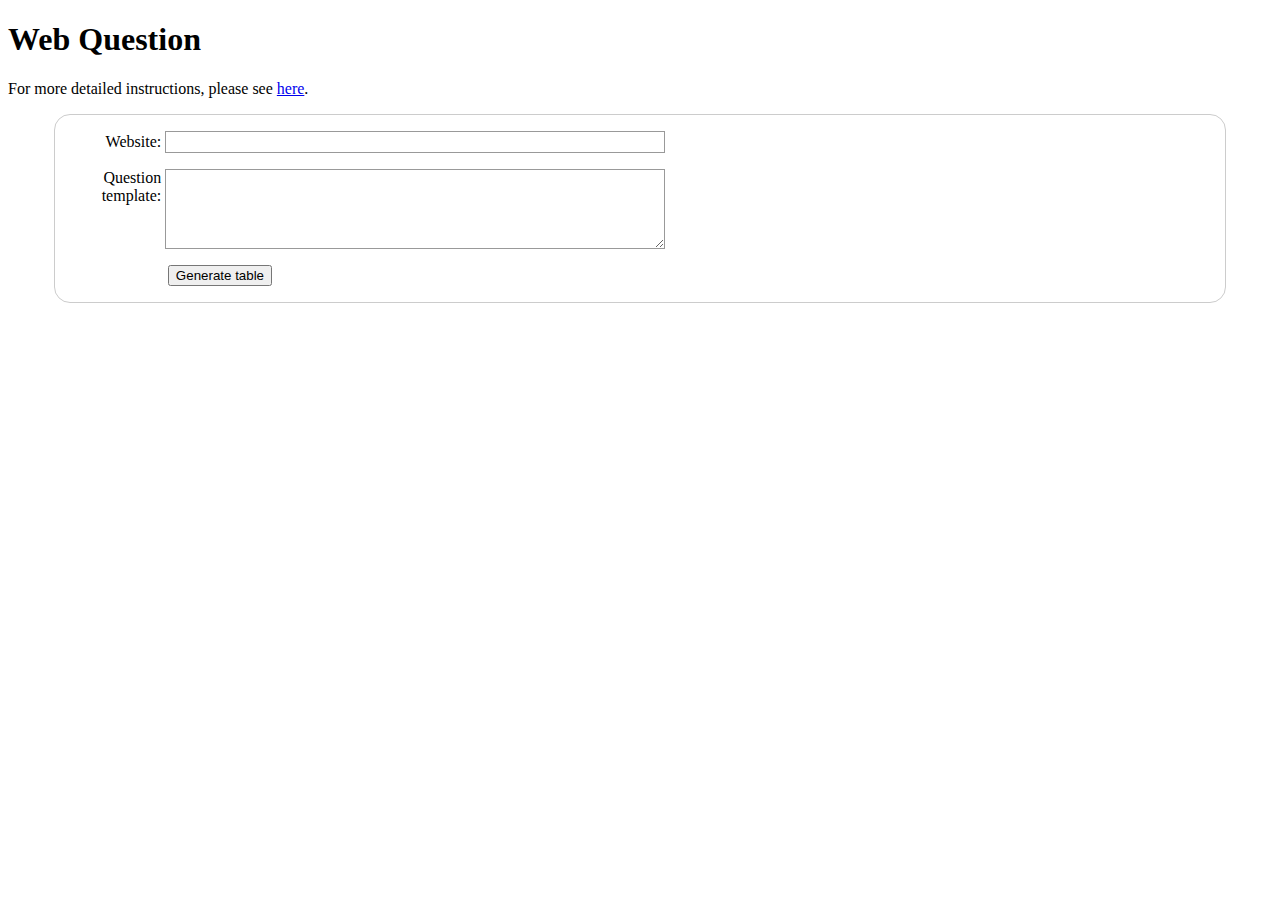
==== index.html @ d8cc25e1 "Move css files to a specific folder" ====
<!DOCTYPE html>
<html>
  <head>
    <meta charset="utf-8">
    <title>AMT</title>
    <link href="css/main.css" rel="stylesheet" type="text/css">
    <script
    src="https://code.jquery.com/jquery-2.2.4.min.js"
    integrity="sha256-BbhdlvQf/xTY9gja0Dq3HiwQF8LaCRTXxZKRutelT44="
    crossorigin="anonymous"></script>
  </head>
  <body>
    <h1>Web Question</h1>

    <p>For more detailed instructions, please see <a href="instructions.html" target="_blank">here</a>. </p>
    
    <form name="TurkerInput" onsubmit="parse(); return false;">
        <div>
            <label for="website">Website:</label>
            <input type="text" id="website" name="Website" />
        </div>
        <div>
            <label for="question">Question template:</label>
            <textarea id="question" name="Question"></textarea>
        </div>

        <div class="button">
            <button type="submit">Generate table</button>
        </div>
    </form>

  <script src="main.js"></script>
  </body>
</html>
---- css/main.css ----
form {
    /* Just to center the form on the page */
    margin: 0 auto;
    width: 90%;
    /* To see the outline of the form */
    padding: 1em;
    border: 1px solid #CCC;
    border-radius: 1em;
}

form div + div {
    margin-top: 1em;
}

label {
    /* To make sure that all labels have the same size and are properly aligned */
    display: inline-block;
    width: 90px;
    text-align: right;
}

input, textarea {
    /* To make sure that all text fields have the same font settings
     *        By default, textareas have a monospace font */
    font: 1em sans-serif;

    /* To give the same size to all text field */
    width: 500px;
    -moz-box-sizing: border-box;
    box-sizing: border-box;

    /* To harmonize the look & feel of text field border */
    border: 1px solid #999;
}

input:focus, textarea:focus {
    /* To give a little highlight on active elements */
    border-color: #000;
}

textarea {
    /* To properly align multiline text fields with their labels */
    vertical-align: top;

    /* To give enough room to type some text */
    height: 5em;

    /* To allow users to resize any textarea vertically
     *        It does not work on all browsers */
    resize: vertical;
}

.button {
    /* To position the buttons to the same position of the text fields */
    padding-left: 90px; /* same size as the label elements */
}
button {
    /* This extra margin represent roughly the same space as the space
     *        between the labels and their text fields */
    margin-left: .5em;
}

/* highlight text */
.highlighter {
    font-style: italic;
    font-weight: bold;
    background-color: yellow;
}
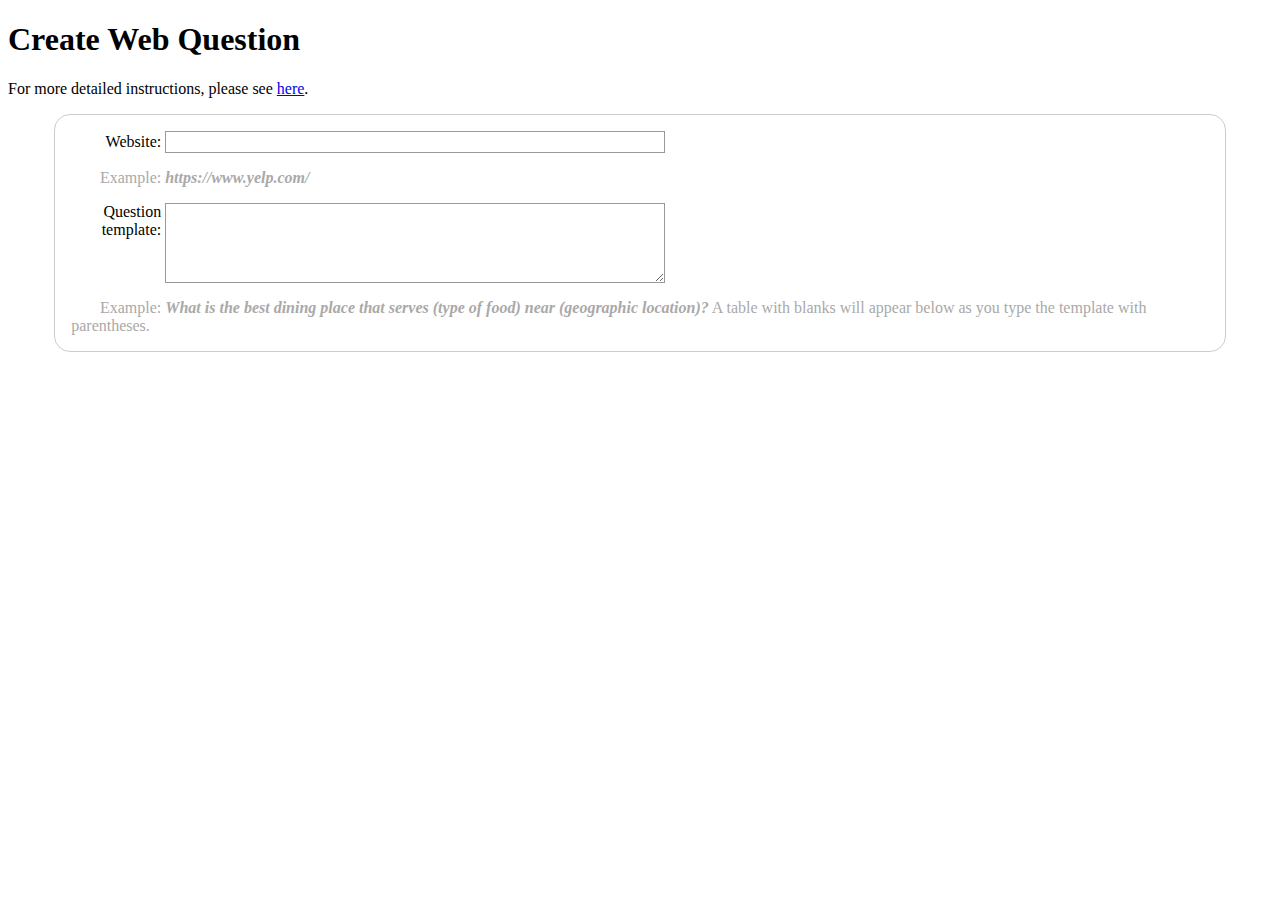
==== commit 41adc4a8: "Add oninput live preview and confirmation code with md5." ====
--- a/index.html
+++ b/index.html
@@ -8,9 +8,10 @@
     src="https://code.jquery.com/jquery-2.2.4.min.js"
     integrity="sha256-BbhdlvQf/xTY9gja0Dq3HiwQF8LaCRTXxZKRutelT44="
     crossorigin="anonymous"></script>
+    <script src="md5.min.js"></script>
   </head>
   <body>
-    <h1>Web Question</h1>
+    <h1>Create Web Question</h1>
 
     <p>For more detailed instructions, please see <a href="instructions.html" target="_blank">here</a>. </p>
     
@@ -19,16 +20,26 @@
             <label for="website">Website:</label>
             <input type="text" id="website" name="Website" />
         </div>
+        <div class="example">
+            <label>Example: </label>
+            <label><b><i>https://www.yelp.com/</i></b></label>
+        </div>
         <div>
             <label for="question">Question template:</label>
             <textarea id="question" name="Question"></textarea>
         </div>
+        <div class="example">
+            <label>Example: </label>
+            <b><i>What is the best dining place that serves (type of food) near (geographic location)?</i></b>
+            A table with blanks will appear below as you type the template with parentheses.
+        </div>
 
+        <!--
         <div class="button">
             <button type="submit">Generate table</button>
         </div>
+        -->
     </form>
-
-  <script src="main.js"></script>
+    <script src="main.js"></script>
   </body>
 </html>
--- a/css/main.css
+++ b/css/main.css
@@ -1,4 +1,4 @@
-form {
+form, .roundrect {
     /* Just to center the form on the page */
     margin: 0 auto;
     width: 90%;
@@ -6,6 +6,18 @@
     padding: 1em;
     border: 1px solid #CCC;
     border-radius: 1em;
+}
+
+.example {
+    color: #A9A9A9;
+}
+
+.collapsed {
+    border-collapse: collapse;
+}
+
+.tdborder {
+    border: 2px solid #ffae19;
 }
 
 form div + div {
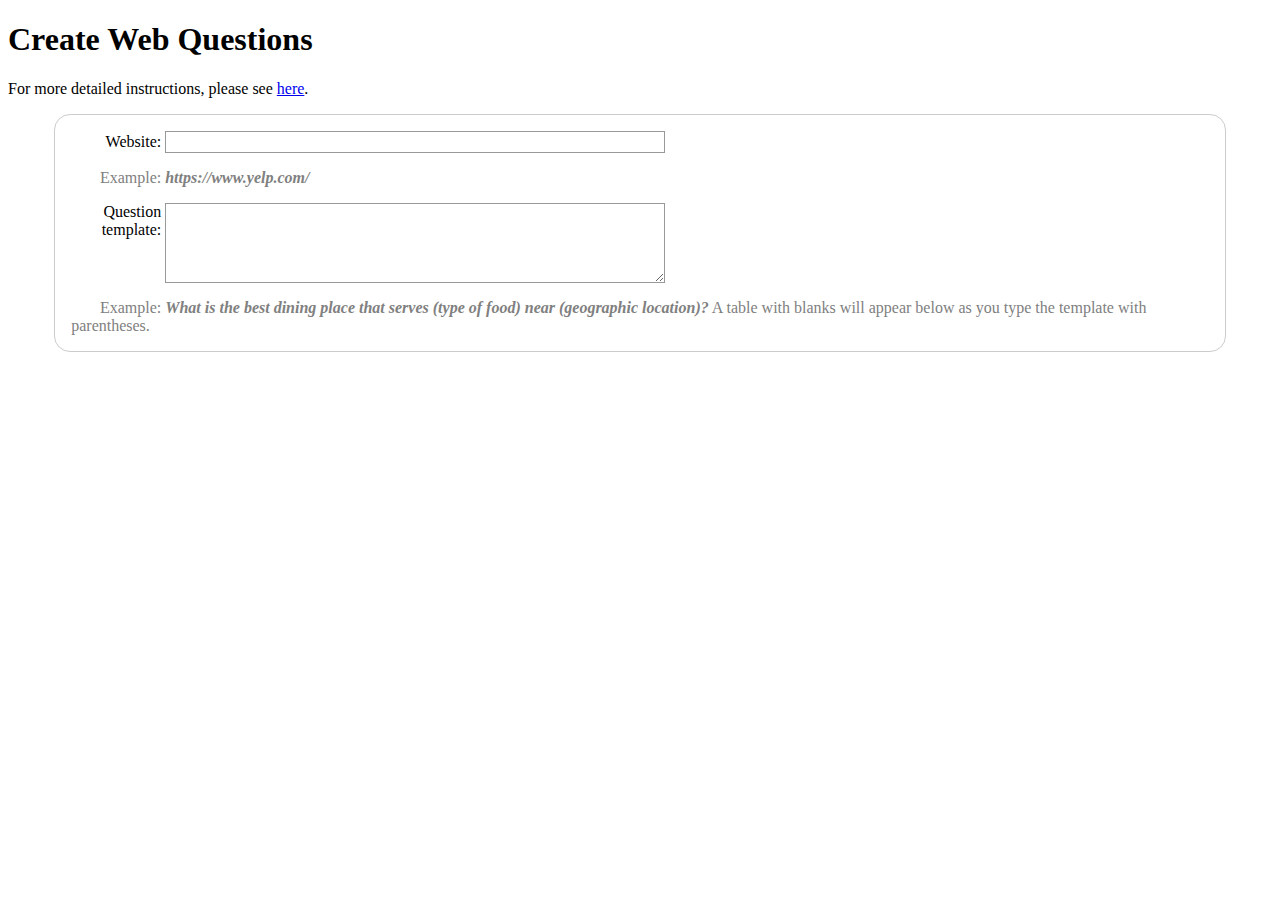
==== commit 20eb5160: "Update UI" ====
--- a/index.html
+++ b/index.html
@@ -11,7 +11,7 @@
     <script src="md5.min.js"></script>
   </head>
   <body>
-    <h1>Create Web Question</h1>
+    <h1>Create Web Questions</h1>
 
     <p>For more detailed instructions, please see <a href="instructions.html" target="_blank">here</a>. </p>
     
--- a/css/main.css
+++ b/css/main.css
@@ -1,3 +1,5 @@
+@import url("fancybutton.css");
+
 form, .roundrect {
     /* Just to center the form on the page */
     margin: 0 auto;
@@ -9,7 +11,7 @@
 }
 
 .example {
-    color: #A9A9A9;
+    color: #808080;
 }
 
 .collapsed {
@@ -62,19 +64,9 @@
     resize: vertical;
 }
 
-.button {
-    /* To position the buttons to the same position of the text fields */
-    padding-left: 90px; /* same size as the label elements */
-}
-button {
-    /* This extra margin represent roughly the same space as the space
-     *        between the labels and their text fields */
-    margin-left: .5em;
-}
-
 /* highlight text */
 .highlighter {
     font-style: italic;
     font-weight: bold;
-    background-color: yellow;
+    /*background-color: yellow;*/
 }
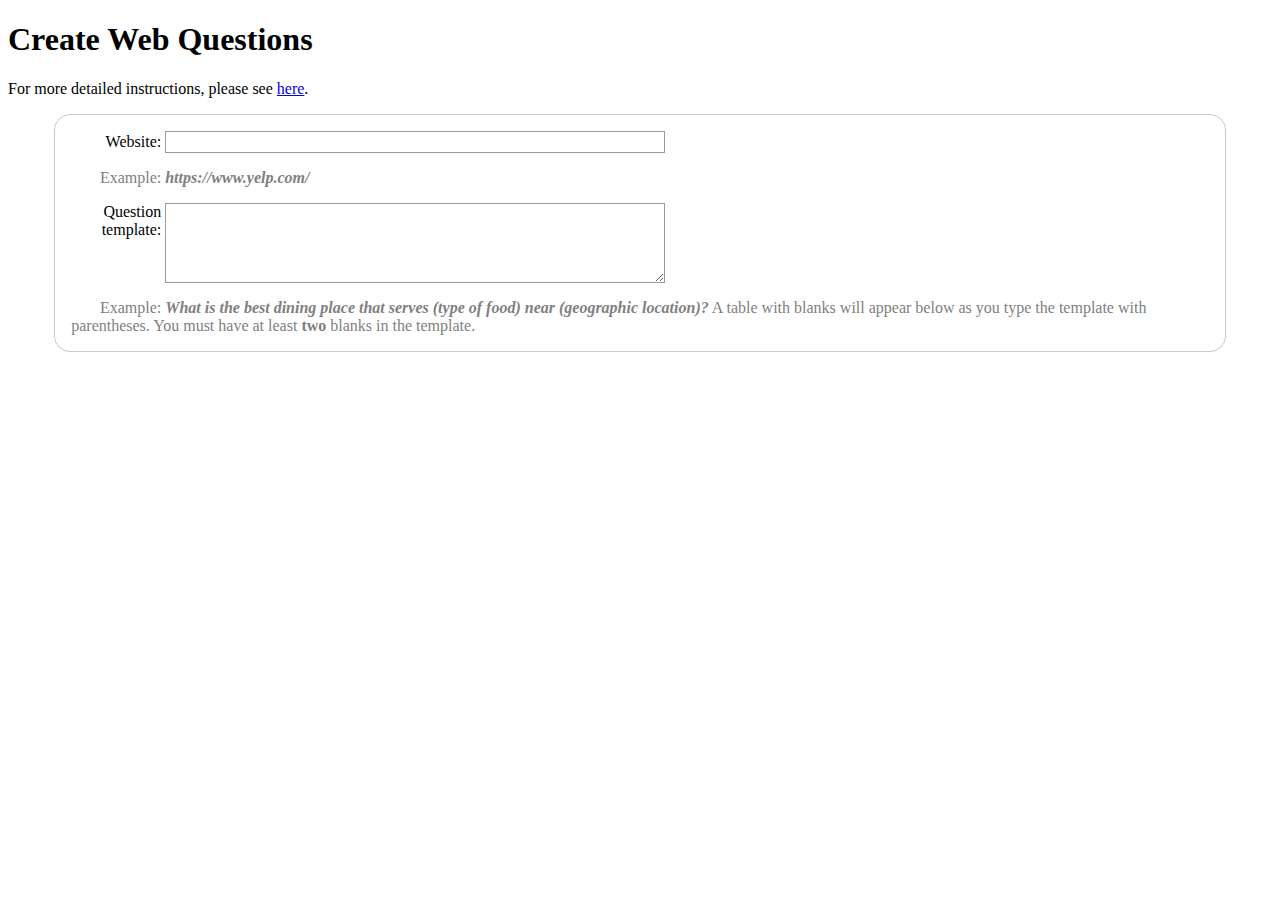
==== commit 2993d455: "Enforce > 2 blanks and check for duplicate rows" ====
--- a/index.html
+++ b/index.html
@@ -31,7 +31,7 @@
         <div class="example">
             <label>Example: </label>
             <b><i>What is the best dining place that serves (type of food) near (geographic location)?</i></b>
-            A table with blanks will appear below as you type the template with parentheses.
+            A table with blanks will appear below as you type the template with parentheses. You must have at least <b>two</b> blanks in the template.
         </div>
 
         <!--
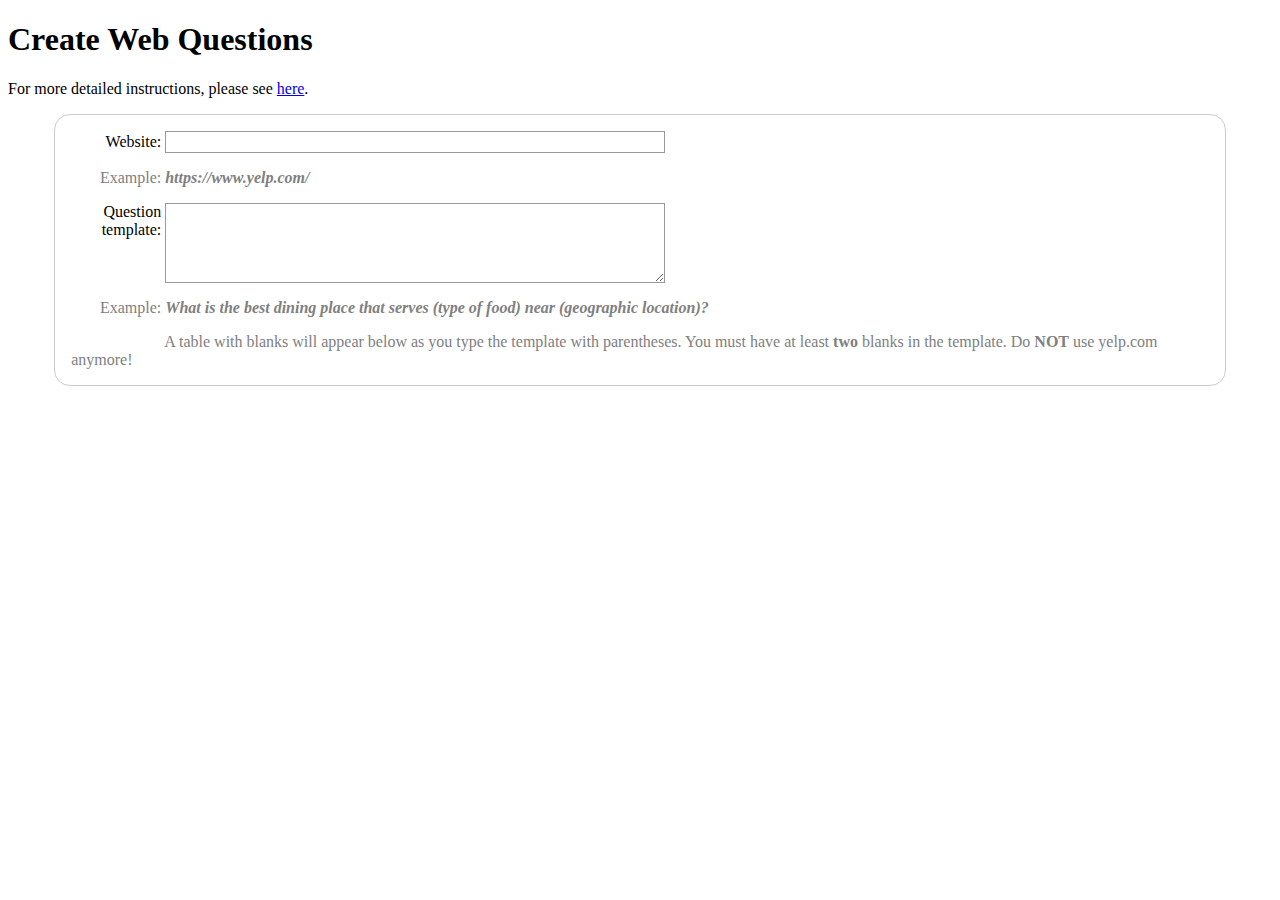
==== commit dbe84799: "Add website checking" ====
--- a/index.html
+++ b/index.html
@@ -8,7 +8,9 @@
     src="https://code.jquery.com/jquery-2.2.4.min.js"
     integrity="sha256-BbhdlvQf/xTY9gja0Dq3HiwQF8LaCRTXxZKRutelT44="
     crossorigin="anonymous"></script>
-    <script src="md5.min.js"></script>
+    <script src="vendor/md5.min.js"></script>
+    <script src="vendor/sweetalert/sweetalert.min.js"></script>
+    <link rel="stylesheet" type="text/css" href="vendor/sweetalert/sweetalert.css">
   </head>
   <body>
     <h1>Create Web Questions</h1>
@@ -31,7 +33,11 @@
         <div class="example">
             <label>Example: </label>
             <b><i>What is the best dining place that serves (type of food) near (geographic location)?</i></b>
-            A table with blanks will appear below as you type the template with parentheses. You must have at least <b>two</b> blanks in the template.
+        </div>
+        <div class="example">
+            <label></label>
+            A table with blanks will appear below as you type the template with parentheses. You must have at least <b>two</b> blanks in the template. 
+            Do <b>NOT</b> use yelp.com anymore!
         </div>
 
         <!--
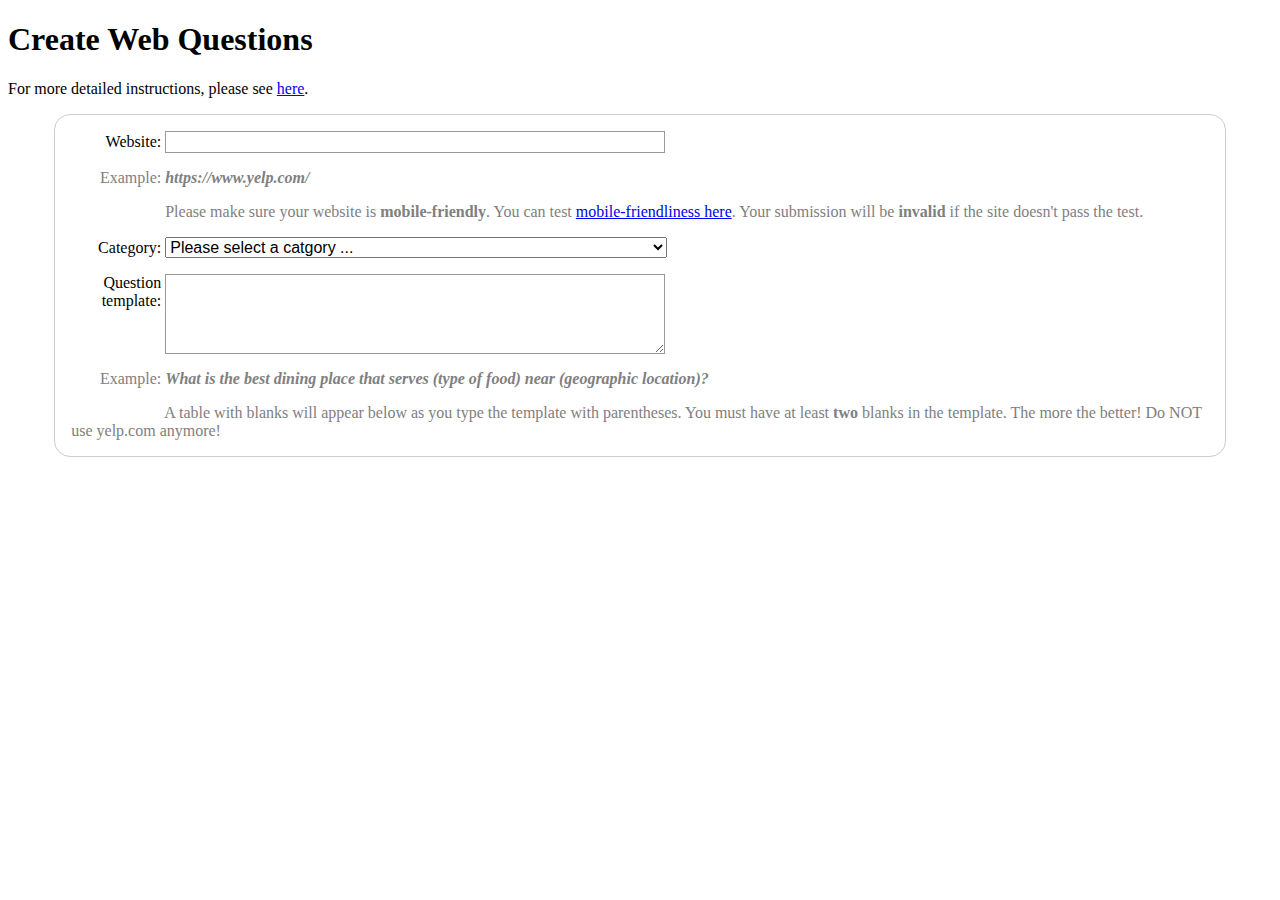
==== commit 78fad0d3: "Add semantic tag and ANSWER column" ====
--- a/index.html
+++ b/index.html
@@ -26,6 +26,25 @@
             <label>Example: </label>
             <label><b><i>https://www.yelp.com/</i></b></label>
         </div>
+        <div class="example">
+            <label></label>
+            Please make sure your website is <b>mobile-friendly</b>. You can test
+            <a href="https://search.google.com/search-console/mobile-friendly" target="_blank">mobile-friendliness here</a>. 
+            Your submission will be <b>invalid</b> if the site doesn't pass the test.
+        </div>
+        <div>
+            <label>Category:</label>
+			<select id="SemanticTag" style="font-size:12pt">
+			<option value="undefined">Please select a catgory ...</option>
+			<option value="transportation">Transportation (book flight, railway, bus tickets, etc.)</option>
+			<option value="housing">Housing (book hotel, apartment rental, etc.)</option>
+			<option value="dining">Dining (restaurant/cafe reservation or recommendation)</option>
+			<option value="entertainment">Entertainment (book movie, concert, sport event tickets, etc.)</option>
+			<option value="shopping">Shopping</option>
+			<option value="calculator">Calculator (online calculator for insurance, mortgage, discount, etc.)</option>
+			<option value="other">Other</option>
+			</select>
+		</div>
         <div>
             <label for="question">Question template:</label>
             <textarea id="question" name="Question"></textarea>
@@ -36,8 +55,9 @@
         </div>
         <div class="example">
             <label></label>
-            A table with blanks will appear below as you type the template with parentheses. You must have at least <b>two</b> blanks in the template. 
-            Do <b>NOT</b> use yelp.com anymore!
+            A table with blanks will appear below as you type the template with parentheses. 
+            You must have at least <b>two</b> blanks in the template. The more the better!
+            Do NOT use yelp.com anymore!
         </div>
 
         <!--
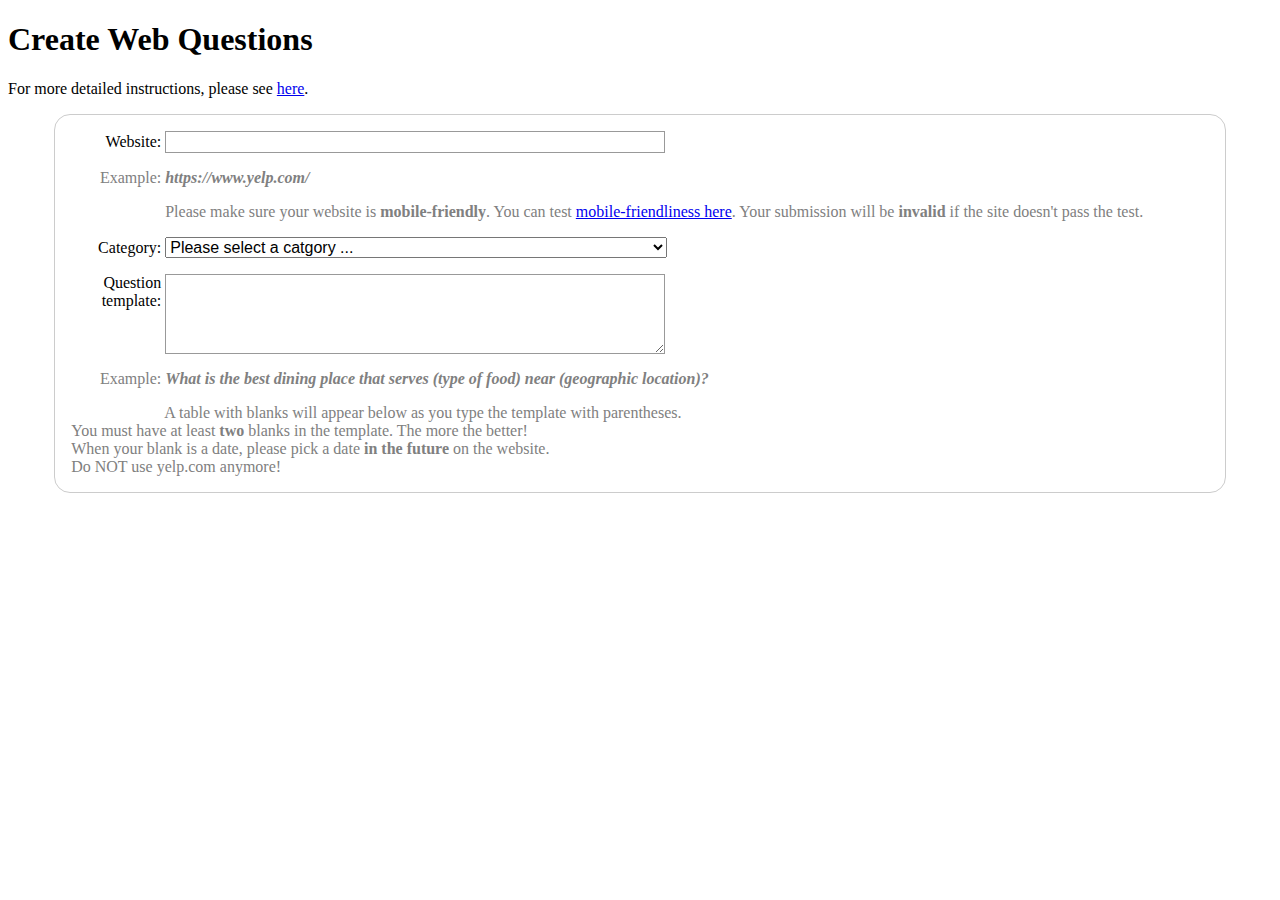
==== commit 539f44c3: "100 more level1 entries" ====
--- a/index.html
+++ b/index.html
@@ -55,8 +55,9 @@
         </div>
         <div class="example">
             <label></label>
-            A table with blanks will appear below as you type the template with parentheses. 
-            You must have at least <b>two</b> blanks in the template. The more the better!
+            A table with blanks will appear below as you type the template with parentheses. <br>
+            You must have at least <b>two</b> blanks in the template. The more the better! <br>
+	 When your blank is a date, please pick a date <b>in the future</b> on the website.<br> 
             Do NOT use yelp.com anymore!
         </div>
 
